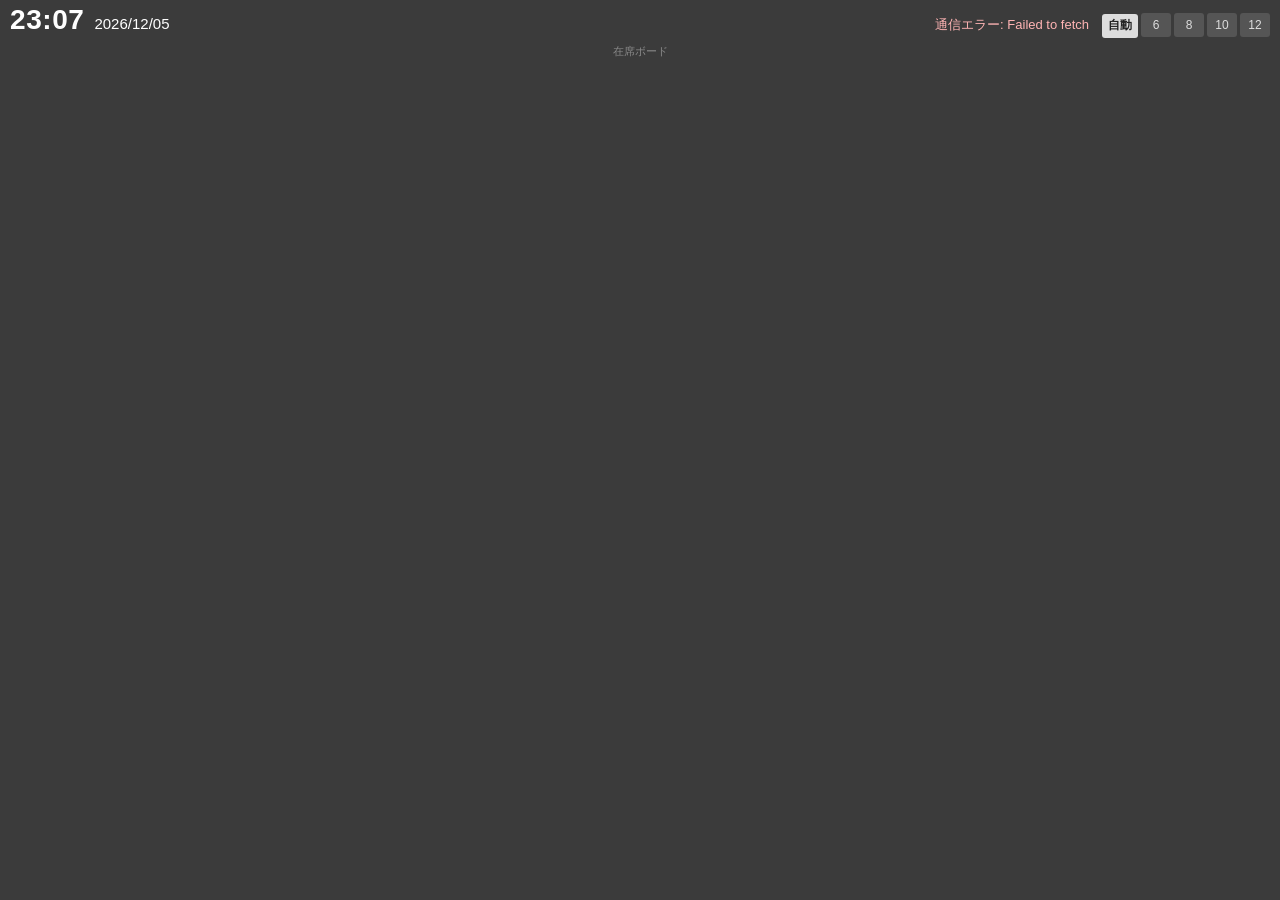
==== docs/index.html @ 4bd708c9 "本人用ページを廃止し、ボード1枚に統一 Co-Authored-By: Claude Fable 5.1 <noreply@anthropic.com>" ====
<!DOCTYPE html>
<html lang="ja">
<head>
  <meta charset="utf-8">
  <meta name="viewport" content="width=device-width, initial-scale=1">
  <title>在席ボード</title>
  <link rel="stylesheet" href="style.css?v=7">
</head>
<body>
  <div class="top">
    <span id="time" class="time">--:--</span>
    <span id="date" class="date"></span>
    <span class="spacer"></span>
    <span id="err" class="err"></span>
    <span class="cols" id="cols"></span>
  </div>
  <div id="root"></div>
  <div id="empty" class="empty" style="display:none">名簿が空です</div>
  <div class="foot">在席ボード</div>
  <div id="toast" class="toast"><span id="toastMsg"></span><button id="undoBtn">戻す</button></div>

  <script src="config.js?v=7"></script>
  <script src="app.js?v=7"></script>
  <script>
    var state = { statuses: [], locations: [], members: [] };
    var busy = {};      // id → true 通信中(その間はポーリング結果でその人を上書きしない)

    // 列数 (この端末に記憶)
    // 列数: 「自動」は画面幅に合わせて入るだけ並べる(コマ最小幅 170px)。数字は固定列。スマホ幅は常に2列(CSS)。
    var COL_CHOICES = ['自動', 6, 8, 10, 12];
    var cols = localStorage.getItem('zaiseki_cols2') || '自動';
    function applyCols() {
      var fixed = cols !== '自動';
      document.documentElement.style.setProperty('--cols', fixed ? cols : 1);
      document.body.classList.toggle('fixed-cols', fixed);
      var box = document.getElementById('cols'); box.innerHTML = '';
      COL_CHOICES.forEach(function (n) {
        var b = document.createElement('button'); b.textContent = n; b.className = String(n) === String(cols) ? 'on' : '';
        b.onclick = function () { cols = String(n); localStorage.setItem('zaiseki_cols2', cols); applyCols(); render(); };
        box.appendChild(b);
      });
    }

    function setErr(msg) {
      document.getElementById('err').textContent = msg || '';
    }

    function render() {
      var root = document.getElementById('root'); root.innerHTML = '';
      document.getElementById('empty').style.display = state.members.length ? 'none' : '';
      var groups = state.locations.slice();
      var others = state.members.filter(function (m) { return state.locations.indexOf(m.location) < 0; });
      if (others.length) groups.push('その他');
      groups.forEach(function (loc) {
        var list = loc === 'その他' ? others : state.members.filter(function (m) { return m.location === loc; });
        var present = list.filter(function (m) { return m.status === state.statuses[0]; }).length;
        var h = document.createElement('div'); h.className = 'loc';
        h.innerHTML = '<span class="nm"></span><span class="cnt"></span>';
        h.querySelector('.nm').textContent = loc;
        h.querySelector('.cnt').textContent = list.length ? (state.statuses[0] + ' ' + present + ' / ' + list.length) : '(登録なし)';
        var g = document.createElement('div'); g.className = 'grid' + (cols !== '自動' ? ' fixed' : '');
        list.forEach(function (m) {
          var t = Z.tile(m, { onPlace: togglePlace });
          t.onclick = function () { tap(m.id); };
          g.appendChild(t);
        });
        root.appendChild(h); root.appendChild(g);
      });
    }

    function member(id) {
      for (var i = 0; i < state.members.length; i++) if (state.members[i].id === id) return state.members[i];
      return null;
    }
    function apply(res) {
      var m = member(res.id);
      if (m) { m.status = res.status; m.updated = res.updated; }
      render();
    }
    function nextStatus(s) { return state.statuses[(state.statuses.indexOf(s) + 1) % state.statuses.length]; }

    // タップした瞬間に画面を変える。連打できる。短い間の連打は最終状態だけを1回サーバーに送る。
    // 失敗したら連打前の状態に戻す。
    var pending = {};   // id → { before, target, timer, inflight }
    var SEND_DELAY_MS = 350;

    function startPending(id, m) {
      if (!pending[id]) pending[id] = { before: { status: m.status, updated: m.updated }, target: null, timer: null, inflight: false };
      busy[id] = true;
      return pending[id];
    }
    function setLocal(id, status) {
      var m = member(id); if (!m) return null;
      var p = startPending(id, m);
      m.status = status; m.updated = Date.now(); render();
      p.target = status;
      clearTimeout(p.timer);
      p.timer = setTimeout(function () { flush(id); }, SEND_DELAY_MS);
      return p;
    }
    function flush(id) {
      var p = pending[id];
      if (!p || p.inflight || p.target == null) return;
      var target = p.target; p.target = null; p.inflight = true;
      Z.apiPost({ action: 'set', id: id, status: target }).then(function (res) {
        p.inflight = false;
        if (p.target != null) { flush(id); return; }   // 送信中にさらに押された
        busy[id] = false; delete pending[id]; apply(res); setErr('');
      }).catch(function (e) {
        p.inflight = false; busy[id] = false;
        var m = member(id); if (m) { m.status = p.before.status; m.updated = p.before.updated; }
        delete pending[id]; render();
        setErr('反映できませんでした: ' + e.message);
      });
    }
    // 兼任者の場所バッジをタップ → 次の拠点へ。先に画面を動かし、通信は裏で。失敗したら戻す。
    var placeBusy = {};
    function togglePlace(m) {
      if (!m.places || m.places.length < 2 || placeBusy[m.id]) return;
      var i = m.places.indexOf(m.location);
      var to = m.places[(i + 1) % m.places.length];
      var from = m.location;
      placeBusy[m.id] = true; busy[m.id] = true;
      m.location = to; render();
      Z.apiPost({ action: 'place', id: m.id, location: to }).then(function (res) {
        placeBusy[m.id] = false; if (!pending[m.id]) busy[m.id] = false;
        var cur = member(m.id); if (cur) cur.location = res.location; render(); setErr('');
      }).catch(function (e) {
        placeBusy[m.id] = false; if (!pending[m.id]) busy[m.id] = false;
        var cur = member(m.id); if (cur) cur.location = from; render();
        setErr('場所を変えられませんでした: ' + e.message);
      });
    }

    function tap(id) {
      var m = member(id); if (!m) return;
      var p = setLocal(id, nextStatus(m.status));
      if (!p) return;
      Z.toast(m.name + ': ' + p.before.status + ' → ' + m.status, function () { setLocal(id, p.before.status); });
    }

    function poll() {
      Z.apiGet({ api: 'state' }).then(function (s) {
        // 通信中の人は手元の表示を優先する
        s.members.forEach(function (n) { if (busy[n.id]) { var m = member(n.id); if (m) { n.status = m.status; n.updated = m.updated; n.location = m.location; } } });
        state = s; render(); setErr('');
      }).catch(function (e) { setErr('通信エラー: ' + e.message); });
    }

    function clock() {
      var d = new Date();
      document.getElementById('time').textContent = Z.pad(d.getHours()) + ':' + Z.pad(d.getMinutes());
      document.getElementById('date').textContent = d.getFullYear() + '/' + Z.pad(d.getMonth() + 1) + '/' + Z.pad(d.getDate());
    }

    applyCols(); clock(); setInterval(clock, 10000);
    poll(); setInterval(poll, Z.cfg.pollMs);
  </script>
</body>
</html>
---- docs/style.css ----
/* 在席ボード (ZAiSEKI 風・大人数向けに薄型のコマ) */
:root {
  --bg: #3b3b3b; --fg: #fff; --bar: #2a2a2a;
  --c-在席: #94c03a; --c-外出: #5ec8d8; --c-退社: #b3a386; --c-休み: #a68ad6;
  --tile-min: 210px;   /* 自動列数のときのコマの最小幅 */
}
* { box-sizing: border-box; -webkit-tap-highlight-color: transparent; }
html, body { margin: 0; padding: 0; background: var(--bg); color: var(--fg);
  font-family: "Hiragino Sans", "Yu Gothic UI", "Noto Sans JP", Meiryo, sans-serif; }
button { font: inherit; cursor: pointer; }

/* 上部: 時計と列数 */
.top { display: flex; align-items: baseline; gap: 10px; padding: 4px 10px 0; }
.top .time { font-size: 28px; font-weight: 700; letter-spacing: .02em; }
.top .date { font-size: 15px; }
.top .spacer { flex: 1; }
.top .cols button { background: #555; color: #ddd; border: 0; border-radius: 3px; min-width: 30px; height: 24px; margin-left: 3px; font-size: 12px; padding: 0 6px; }
.top .cols button.on { background: #ddd; color: #222; font-weight: 700; }
.top .err { color: #ffb4b4; font-size: 13px; }

/* 拠点の見出し */
.loc { display: flex; align-items: baseline; gap: 10px; margin: 4px 4px 0; padding: 1px 8px; background: var(--bar);
  border-left: 5px solid #ddd; font-size: 15px; font-weight: 700; }
.loc .cnt { font-size: 12px; font-weight: 400; color: #ccc; }

/* コマ: 横長・薄型。 [名前(白)] [アイコン+状態 / 時刻] */
.grid { display: grid; grid-template-columns: repeat(auto-fill, minmax(var(--tile-min), 1fr)); gap: 3px; padding: 3px 4px; }
.grid.fixed { grid-template-columns: repeat(var(--cols), 1fr); }
.tile { position: relative; display: grid; grid-template-columns: 1fr auto; grid-template-rows: auto auto; column-gap: 8px; align-items: center;
  height: 58px; padding: 0 8px 0 6px; background: var(--c); border: 0; border-radius: 3px; color: #fff; text-align: left; user-select: none; overflow: hidden; }
.tile:active { filter: brightness(.92); }
.tile .name { grid-row: 1 / 3; min-width: 0; height: 40px; line-height: 40px; background: #fff; color: #222; border-radius: 2px; text-align: center;
  font-weight: 700; font-size: 18px; white-space: nowrap; overflow: hidden; text-overflow: ellipsis; padding: 0 5px; }
.tile .st { display: flex; align-items: center; gap: 6px; font-size: 16px; font-weight: 700; line-height: 1; justify-self: end; }
.tile .st .ic { width: 26px; height: 26px; background: #fff; border-radius: 2px; display: flex; align-items: center; justify-content: center; font-size: 17px; }
.tile .time { font-size: 12px; line-height: 1; justify-self: end; opacity: .95; }
.tile .hint { display: none; }
/* 兼任者: 名前の下に今いる場所のバッジ(タップで切替) */
.tile.multi .name { align-self: start; margin-top: 4px; height: 30px; line-height: 30px; }
.tile .place { position: absolute; left: 6px; bottom: 3px; font-size: 11px; line-height: 1; background: rgba(0,0,0,.4); color: #fff;
  padding: 3px 8px; border-radius: 9px; cursor: pointer; white-space: nowrap; }
.tile .place:hover { background: rgba(0,0,0,.6); }
.empty { padding: 40px; text-align: center; color: #bbb; }
.foot { text-align: center; color: #888; font-size: 11px; padding: 6px; }

/* 取消の通知 */
.toast { position: fixed; left: 50%; bottom: 24px; transform: translateX(-50%); background: #111; color: #fff; padding: 12px 16px; border-radius: 10px;
  display: flex; gap: 14px; align-items: center; font-size: 17px; box-shadow: 0 6px 20px rgba(0,0,0,.5); opacity: 0; pointer-events: none; transition: opacity .15s; z-index: 9; white-space: nowrap; }
.toast.show { opacity: 1; pointer-events: auto; }
.toast button { background: #fff; color: #111; border: 0; border-radius: 8px; padding: 8px 16px; font-weight: 700; font-size: 16px; }

@media (max-width: 700px) {
  .top .time { font-size: 24px; }
  .top .cols { display: none; }
  .grid, .grid.fixed { grid-template-columns: repeat(2, 1fr); }
  .tile { height: 54px; }
  .tile .name { font-size: 16px; }
  .tile .st { font-size: 15px; }
}
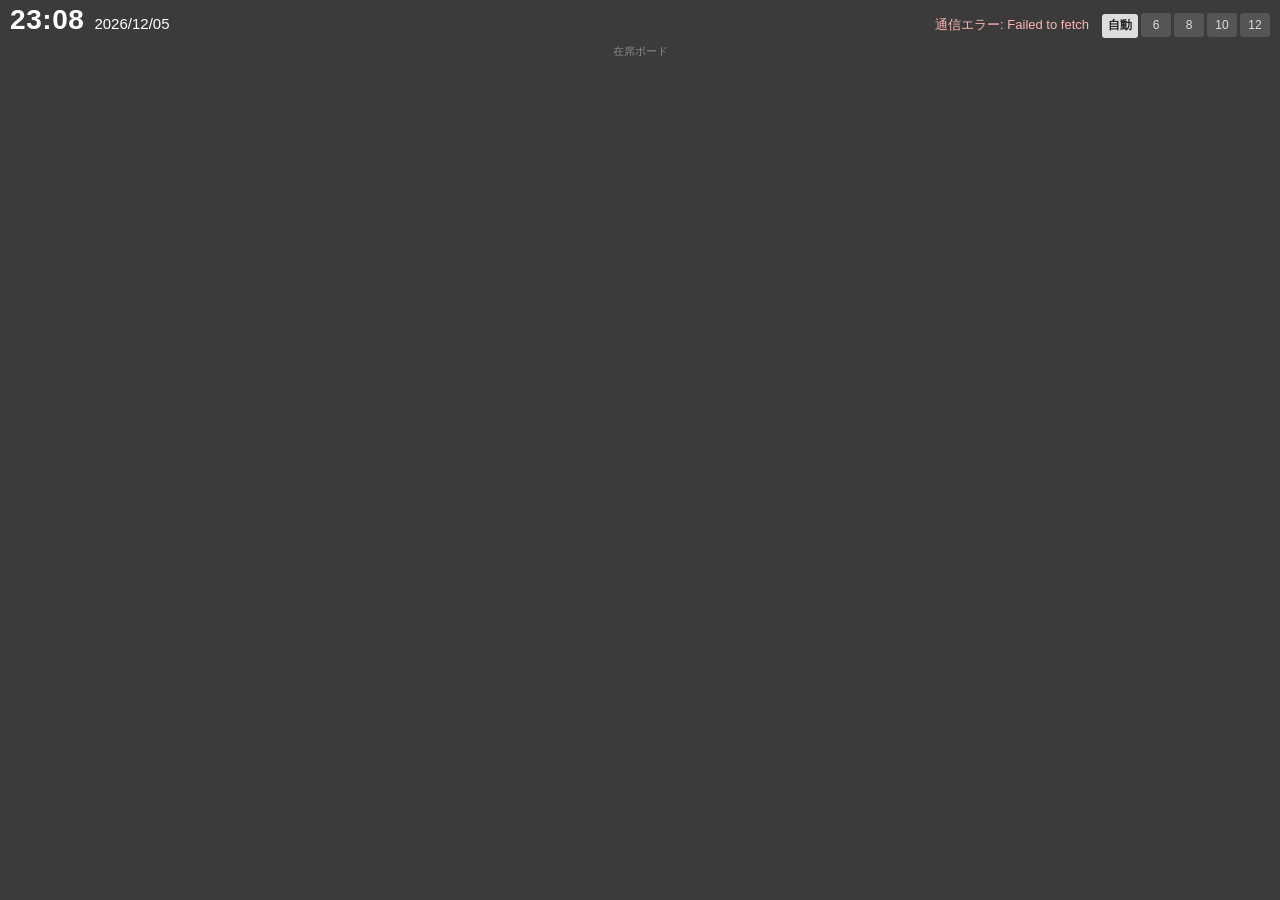
==== commit beed940f: "行き先メモの保存を再送付きに Co-Authored-By: Claude Fable 5.1 <noreply@anthropic.com>" ====
--- a/docs/index.html
+++ b/docs/index.html
@@ -4,7 +4,7 @@
   <meta charset="utf-8">
   <meta name="viewport" content="width=device-width, initial-scale=1">
   <title>在席ボード</title>
-  <link rel="stylesheet" href="style.css?v=7">
+  <link rel="stylesheet" href="style.css?v=9">
 </head>
 <body>
   <div class="top">
@@ -17,10 +17,10 @@
   <div id="root"></div>
   <div id="empty" class="empty" style="display:none">名簿が空です</div>
   <div class="foot">在席ボード</div>
-  <div id="toast" class="toast"><span id="toastMsg"></span><button id="undoBtn">戻す</button></div>
+  <div id="toast" class="toast"><span id="toastMsg"></span><button id="extraBtn" style="display:none">行き先</button><button id="undoBtn">戻す</button></div>
 
-  <script src="config.js?v=7"></script>
-  <script src="app.js?v=7"></script>
+  <script src="config.js?v=9"></script>
+  <script src="app.js?v=9"></script>
   <script>
     var state = { statuses: [], locations: [], members: [] };
     var busy = {};      // id → true 通信中(その間はポーリング結果でその人を上書きしない)
@@ -60,12 +60,13 @@
         h.querySelector('.cnt').textContent = list.length ? (state.statuses[0] + ' ' + present + ' / ' + list.length) : '(登録なし)';
         var g = document.createElement('div'); g.className = 'grid' + (cols !== '自動' ? ' fixed' : '');
         list.forEach(function (m) {
-          var t = Z.tile(m, { onPlace: togglePlace });
+          var t = Z.tile(m, { onPlace: togglePlace, onMemo: editMemo });
           t.onclick = function () { tap(m.id); };
           g.appendChild(t);
         });
         root.appendChild(h); root.appendChild(g);
       });
+      Z.fitNames(root);
     }
 
     function member(id) {
@@ -77,7 +78,11 @@
       if (m) { m.status = res.status; m.updated = res.updated; }
       render();
     }
-    function nextStatus(s) { return state.statuses[(state.statuses.indexOf(s) + 1) % state.statuses.length]; }
+    // その人が取り得る状態。在宅固定の人(拠点=在宅)は「在宅勤務」を飛ばす
+    function statusesFor(m) {
+      return m.location === '在宅' ? state.statuses.filter(function (s) { return s !== '在宅勤務'; }) : state.statuses;
+    }
+    function nextStatus(m) { var list = statusesFor(m); return list[(list.indexOf(m.status) + 1) % list.length]; }
 
     // タップした瞬間に画面を変える。連打できる。短い間の連打は最終状態だけを1回サーバーに送る。
     // 失敗したら連打前の状態に戻す。
@@ -134,15 +139,46 @@
 
     function tap(id) {
       var m = member(id); if (!m) return;
-      var p = setLocal(id, nextStatus(m.status));
+      var p = setLocal(id, nextStatus(m));
       if (!p) return;
-      Z.toast(m.name + ': ' + p.before.status + ' → ' + m.status, function () { setLocal(id, p.before.status); });
+      var extra = m.status === Z.MEMO_STATUS ? { label: '行き先', fn: function () { editMemo(m); } } : null;
+      Z.toast(m.name + ': ' + p.before.status + ' → ' + m.status, function () { setLocal(id, p.before.status); }, extra);
+    }
+
+    // 行き先メモ(外出中のみ)。先に画面へ出し、通信は裏で。失敗したら戻す。
+    var memoBusy = {};
+    function editMemo(m) {
+      if (m.status !== Z.MEMO_STATUS) return;
+      var v = window.prompt(m.name + ' の行き先(空にすると消す)', m.memo || '');
+      if (v === null) return;
+      v = v.trim().slice(0, 40);
+      if (v === (m.memo || '')) return;
+      var from = m.memo || '';
+      // 状態の送信が終わるのを待ってから送る。サーバー側で「外出」の保存が追いついていない時は少し待って再送(最大3回)
+      var tries = 0;
+      function send() {
+        if (pending[m.id]) { setTimeout(send, 300); return; }
+        memoBusy[m.id] = true;
+        Z.apiPost({ action: 'memo', id: m.id, memo: v }).then(function (res) {
+          memoBusy[m.id] = false; var cur = member(m.id); if (cur) cur.memo = res.memo; render(); setErr('');
+        }).catch(function (e) {
+          if (++tries < 3) { setTimeout(send, 1500); return; }
+          memoBusy[m.id] = false; var cur = member(m.id); if (cur) cur.memo = from; render();
+          setErr('行き先を保存できませんでした: ' + e.message);
+        });
+      }
+      m.memo = v; render();
+      send();
     }
 
     function poll() {
       Z.apiGet({ api: 'state' }).then(function (s) {
         // 通信中の人は手元の表示を優先する
-        s.members.forEach(function (n) { if (busy[n.id]) { var m = member(n.id); if (m) { n.status = m.status; n.updated = m.updated; n.location = m.location; } } });
+        s.members.forEach(function (n) {
+          var m = member(n.id); if (!m) return;
+          if (busy[n.id]) { n.status = m.status; n.updated = m.updated; n.location = m.location; n.memo = m.memo; }
+          if (memoBusy[n.id]) { n.memo = m.memo; }
+        });
         state = s; render(); setErr('');
       }).catch(function (e) { setErr('通信エラー: ' + e.message); });
     }
--- a/docs/style.css
+++ b/docs/style.css
@@ -1,7 +1,7 @@
 /* 在席ボード (ZAiSEKI 風・大人数向けに薄型のコマ) */
 :root {
   --bg: #3b3b3b; --fg: #fff; --bar: #2a2a2a;
-  --c-在席: #94c03a; --c-外出: #5ec8d8; --c-退社: #b3a386; --c-休み: #a68ad6;
+  --c-在席: #94c03a; --c-外出: #5ec8d8; --c-退社: #b3a386; --c-休み: #a68ad6; --c-在宅勤務: #e09a4a; --c-出張: #d97aa6;
   --tile-min: 210px;   /* 自動列数のときのコマの最小幅 */
 }
 * { box-sizing: border-box; -webkit-tap-highlight-color: transparent; }
@@ -26,11 +26,16 @@
 /* コマ: 横長・薄型。 [名前(白)] [アイコン+状態 / 時刻] */
 .grid { display: grid; grid-template-columns: repeat(auto-fill, minmax(var(--tile-min), 1fr)); gap: 3px; padding: 3px 4px; }
 .grid.fixed { grid-template-columns: repeat(var(--cols), 1fr); }
-.tile { position: relative; display: grid; grid-template-columns: 1fr auto; grid-template-rows: auto auto; column-gap: 8px; align-items: center;
-  height: 58px; padding: 0 8px 0 6px; background: var(--c); border: 0; border-radius: 3px; color: #fff; text-align: left; user-select: none; overflow: hidden; }
+.tile { position: relative; display: grid; grid-template-columns: 1fr auto; grid-auto-rows: auto; column-gap: 8px; row-gap: 2px; align-items: center; align-content: center;
+  min-height: 58px; padding: 6px 8px 6px 6px; background: var(--c); border: 0; border-radius: 3px; color: #fff; text-align: left; user-select: none; overflow: hidden; }
 .tile:active { filter: brightness(.92); }
-.tile .name { grid-row: 1 / 3; min-width: 0; height: 40px; line-height: 40px; background: #fff; color: #222; border-radius: 2px; text-align: center;
-  font-weight: 700; font-size: 18px; white-space: nowrap; overflow: hidden; text-overflow: ellipsis; padding: 0 5px; }
+.tile .name { grid-column: 1; grid-row: 1 / span 3; min-width: 0; height: 40px; line-height: 40px; background: #fff; color: #222; border-radius: 2px; text-align: center;
+  font-weight: 700; font-size: 18px; white-space: nowrap; overflow: hidden; padding: 0 5px; }
+.tile .st, .tile .memo, .tile .time { grid-column: 2; }
+/* 外出の行き先メモ(タップで編集) */
+.tile .memo { justify-self: end; max-width: 150px; font-size: 12px; line-height: 1.2; background: rgba(255,255,255,.92); color: #222; border-radius: 3px; padding: 2px 6px;
+  white-space: nowrap; overflow: hidden; text-overflow: ellipsis; cursor: pointer; }
+.tile .memo.empty { background: rgba(0,0,0,.25); color: #fff; opacity: .9; }
 .tile .st { display: flex; align-items: center; gap: 6px; font-size: 16px; font-weight: 700; line-height: 1; justify-self: end; }
 .tile .st .ic { width: 26px; height: 26px; background: #fff; border-radius: 2px; display: flex; align-items: center; justify-content: center; font-size: 17px; }
 .tile .time { font-size: 12px; line-height: 1; justify-self: end; opacity: .95; }
@@ -53,7 +58,8 @@
   .top .time { font-size: 24px; }
   .top .cols { display: none; }
   .grid, .grid.fixed { grid-template-columns: repeat(2, 1fr); }
-  .tile { height: 54px; }
+  .tile { min-height: 54px; }
+  .tile .memo { max-width: 110px; }
   .tile .name { font-size: 16px; }
   .tile .st { font-size: 15px; }
 }
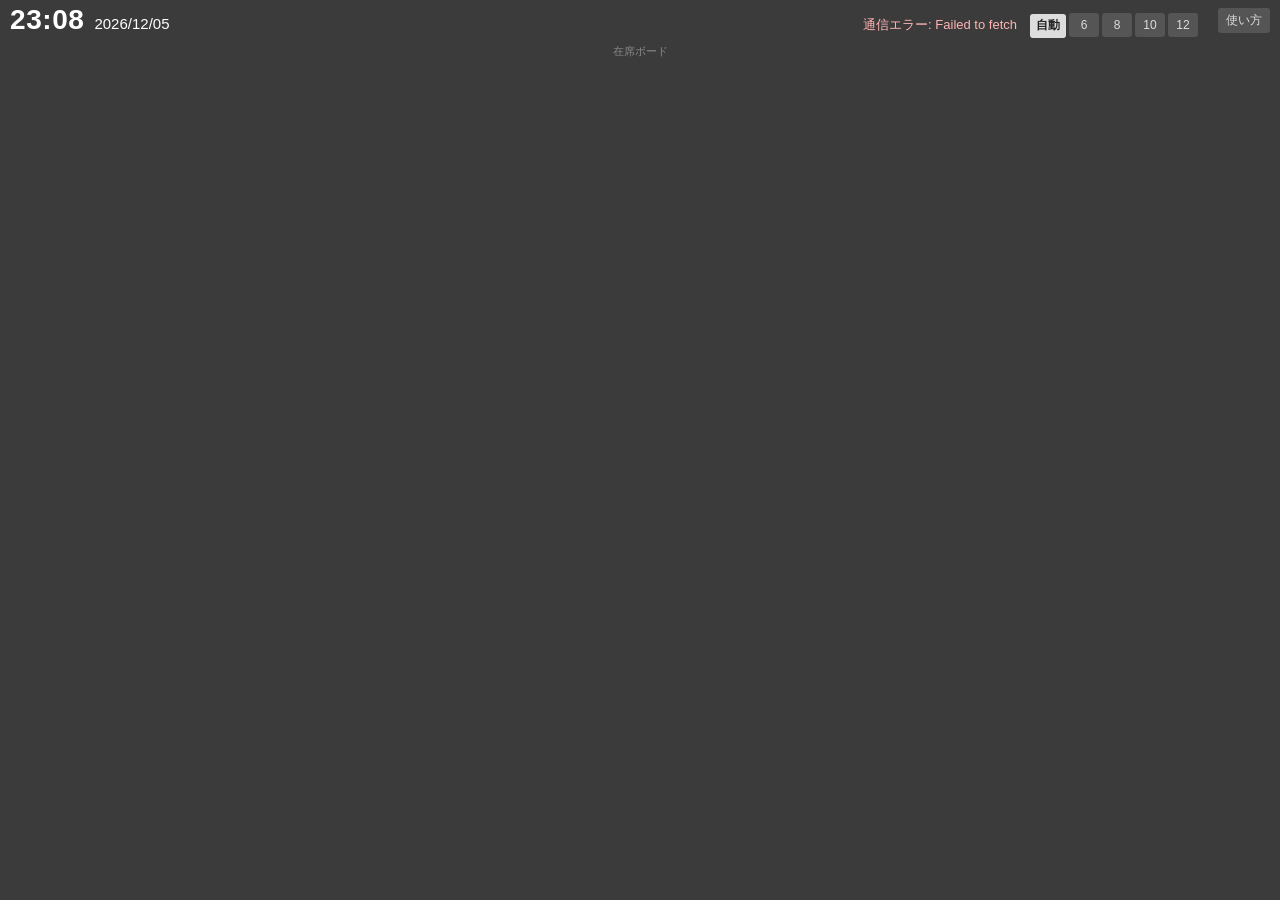
==== commit c6e15e06: "使い方ページ(manual.html)を追加し、ボード右上からリンク Co-Authored-By: Claude Fable 5.1 <noreply@anthropic.com>" ====
--- a/docs/index.html
+++ b/docs/index.html
@@ -4,7 +4,7 @@
   <meta charset="utf-8">
   <meta name="viewport" content="width=device-width, initial-scale=1">
   <title>在席ボード</title>
-  <link rel="stylesheet" href="style.css?v=9">
+  <link rel="stylesheet" href="style.css?v=12">
 </head>
 <body>
   <div class="top">
@@ -13,14 +13,15 @@
     <span class="spacer"></span>
     <span id="err" class="err"></span>
     <span class="cols" id="cols"></span>
+    <a class="help" href="manual.html">使い方</a>
   </div>
   <div id="root"></div>
   <div id="empty" class="empty" style="display:none">名簿が空です</div>
   <div class="foot">在席ボード</div>
   <div id="toast" class="toast"><span id="toastMsg"></span><button id="extraBtn" style="display:none">行き先</button><button id="undoBtn">戻す</button></div>
 
-  <script src="config.js?v=9"></script>
-  <script src="app.js?v=9"></script>
+  <script src="config.js?v=12"></script>
+  <script src="app.js?v=12"></script>
   <script>
     var state = { statuses: [], locations: [], members: [] };
     var busy = {};      // id → true 通信中(その間はポーリング結果でその人を上書きしない)
@@ -61,7 +62,7 @@
         var g = document.createElement('div'); g.className = 'grid' + (cols !== '自動' ? ' fixed' : '');
         list.forEach(function (m) {
           var t = Z.tile(m, { onPlace: togglePlace, onMemo: editMemo });
-          t.onclick = function () { tap(m.id); };
+          t.onclick = function () { tap(m.id, t); };
           g.appendChild(t);
         });
         root.appendChild(h); root.appendChild(g);
@@ -137,18 +138,21 @@
       });
     }
 
-    function tap(id) {
+    function tap(id, el) {
       var m = member(id); if (!m) return;
+      // 押したコマの位置を先に控える(再描画で要素が入れ替わるため)
+      var rect = el ? el.getBoundingClientRect() : null;
       var p = setLocal(id, nextStatus(m));
       if (!p) return;
-      var extra = m.status === Z.MEMO_STATUS ? { label: '行き先', fn: function () { editMemo(m); } } : null;
-      Z.toast(m.name + ': ' + p.before.status + ' → ' + m.status, function () { setLocal(id, p.before.status); }, extra);
+      var extra = Z.hasMemo(m.status) ? { label: '行き先', fn: function () { editMemo(m); } } : null;
+      var anchor = rect ? { getBoundingClientRect: function () { return rect; } } : null;
+      Z.toast(m.name + ': ' + p.before.status + ' → ' + m.status, function () { setLocal(id, p.before.status); }, extra, anchor);
     }
 
     // 行き先メモ(外出中のみ)。先に画面へ出し、通信は裏で。失敗したら戻す。
     var memoBusy = {};
     function editMemo(m) {
-      if (m.status !== Z.MEMO_STATUS) return;
+      if (!Z.hasMemo(m.status)) return;
       var v = window.prompt(m.name + ' の行き先(空にすると消す)', m.memo || '');
       if (v === null) return;
       v = v.trim().slice(0, 40);
--- a/docs/style.css
+++ b/docs/style.css
@@ -17,6 +17,8 @@
 .top .cols button { background: #555; color: #ddd; border: 0; border-radius: 3px; min-width: 30px; height: 24px; margin-left: 3px; font-size: 12px; padding: 0 6px; }
 .top .cols button.on { background: #ddd; color: #222; font-weight: 700; }
 .top .err { color: #ffb4b4; font-size: 13px; }
+.top .help { margin-left: 10px; color: #ddd; background: #555; border-radius: 3px; padding: 4px 8px; font-size: 12px; text-decoration: none; align-self: center; }
+.top .help:hover { background: #777; }
 
 /* 拠点の見出し */
 .loc { display: flex; align-items: baseline; gap: 10px; margin: 4px 4px 0; padding: 1px 8px; background: var(--bar);
@@ -52,6 +54,9 @@
 .toast { position: fixed; left: 50%; bottom: 24px; transform: translateX(-50%); background: #111; color: #fff; padding: 12px 16px; border-radius: 10px;
   display: flex; gap: 14px; align-items: center; font-size: 17px; box-shadow: 0 6px 20px rgba(0,0,0,.5); opacity: 0; pointer-events: none; transition: opacity .15s; z-index: 9; white-space: nowrap; }
 .toast.show { opacity: 1; pointer-events: auto; }
+.toast.top { bottom: auto; top: 16px; }
+/* 最下段のコマが通知に隠れないように、ページ下に余白 */
+body { padding-bottom: 96px; }
 .toast button { background: #fff; color: #111; border: 0; border-radius: 8px; padding: 8px 16px; font-weight: 700; font-size: 16px; }
 
 @media (max-width: 700px) {
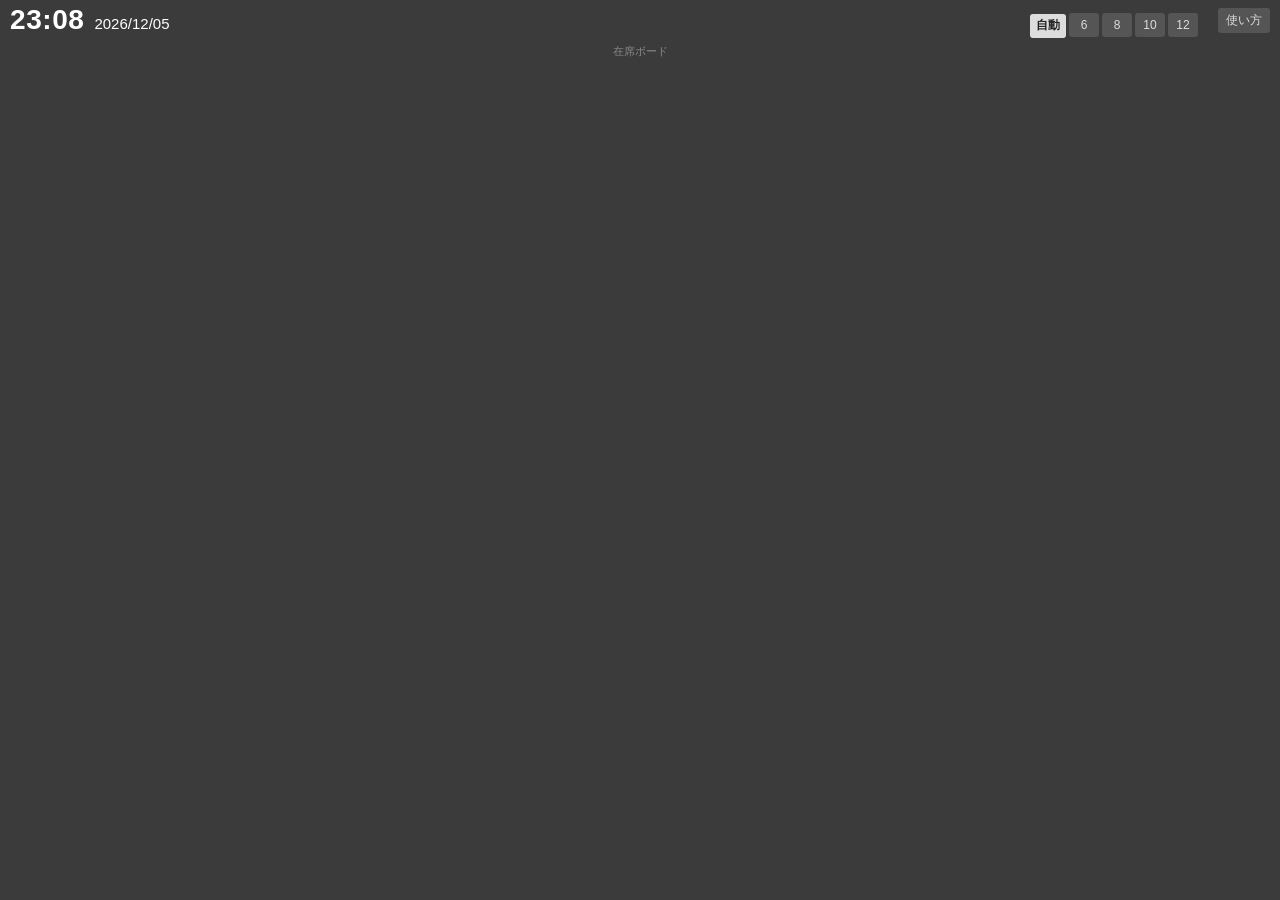
==== commit e79088be: "取り直し間隔4秒、単発の通信失敗は表示しない Co-Authored-By: Claude Fable 5.1 <noreply@anthropic.com>" ====
--- a/docs/index.html
+++ b/docs/index.html
@@ -4,7 +4,7 @@
   <meta charset="utf-8">
   <meta name="viewport" content="width=device-width, initial-scale=1">
   <title>在席ボード</title>
-  <link rel="stylesheet" href="style.css?v=12">
+  <link rel="stylesheet" href="style.css?v=13">
 </head>
 <body>
   <div class="top">
@@ -20,8 +20,8 @@
   <div class="foot">在席ボード</div>
   <div id="toast" class="toast"><span id="toastMsg"></span><button id="extraBtn" style="display:none">行き先</button><button id="undoBtn">戻す</button></div>
 
-  <script src="config.js?v=12"></script>
-  <script src="app.js?v=12"></script>
+  <script src="config.js?v=13"></script>
+  <script src="app.js?v=13"></script>
   <script>
     var state = { statuses: [], locations: [], members: [] };
     var busy = {};      // id → true 通信中(その間はポーリング結果でその人を上書きしない)
@@ -175,8 +175,10 @@
       send();
     }
 
+    var pollFails = 0;   // 一時的な通信失敗は表示しない(3回続いたら出す)
     function poll() {
       Z.apiGet({ api: 'state' }).then(function (s) {
+        pollFails = 0;
         // 通信中の人は手元の表示を優先する
         s.members.forEach(function (n) {
           var m = member(n.id); if (!m) return;
@@ -184,7 +186,7 @@
           if (memoBusy[n.id]) { n.memo = m.memo; }
         });
         state = s; render(); setErr('');
-      }).catch(function (e) { setErr('通信エラー: ' + e.message); });
+      }).catch(function (e) { if (++pollFails >= 3) setErr('通信エラー: ' + e.message); });
     }
 
     function clock() {
